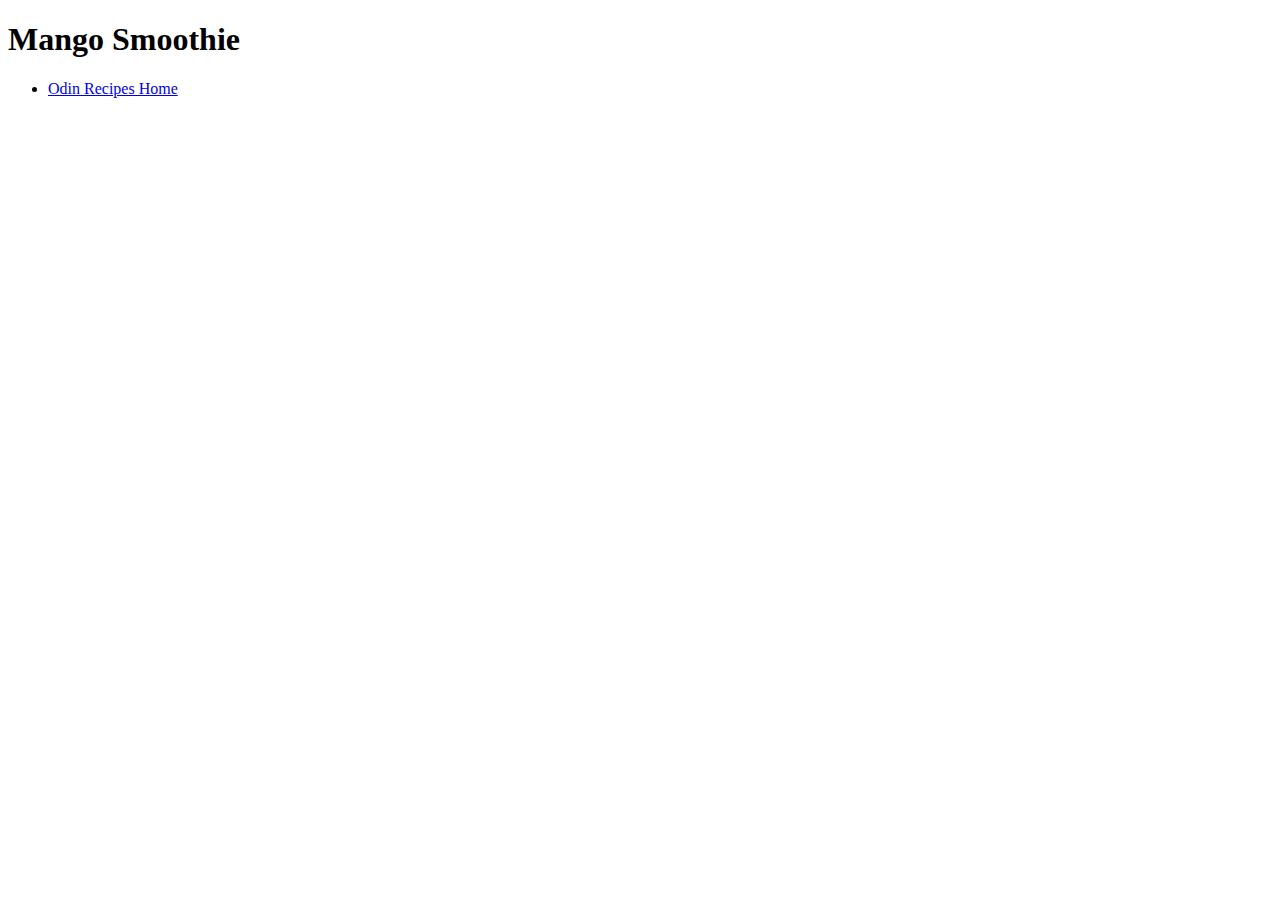
==== recipes/mango-smoothie.html @ 312bb734 "Add boilerplate html index page, mango smoothie page, and a recipes directroy" ====
<!DOCTYPE html>
<html lang="en">
<head>
    <meta charset="UTF-8">
    <meta http-equiv="X-UA-Compatible" content="IE=edge">
    <meta name="viewport" content="width=device-width, initial-scale=1.0">
    <title>Odin Recipes: Smoothie</title>
</head>
<body>
    <h1>Mango Smoothie</h1>
    <nav>
        <ul>
            <li><a href="../index.html">Odin Recipes Home</a></li>
        </ul>
    </nav> 
</body>
</html>
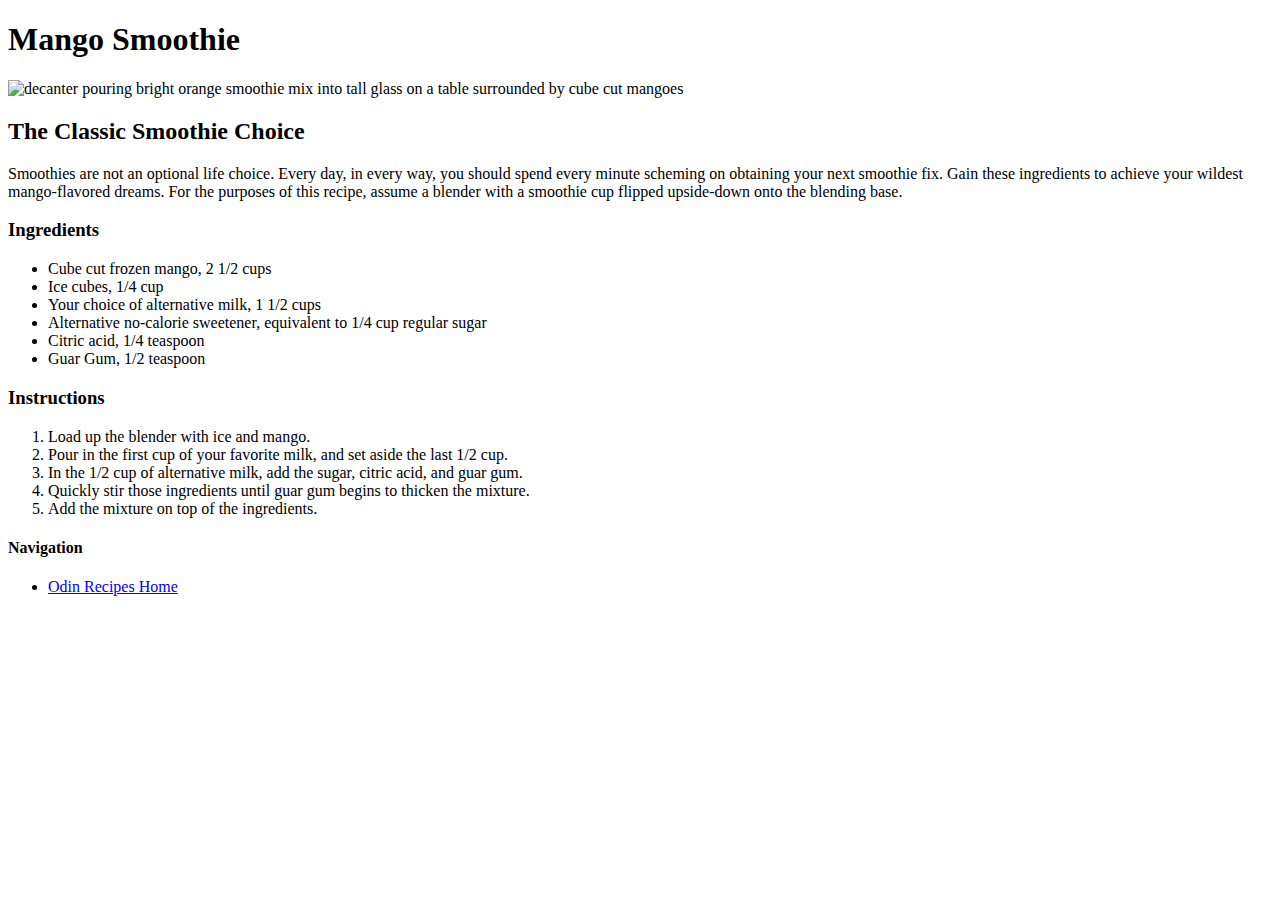
==== commit e323bd18: "Update index and add content to smoothie recipe page" ====
--- a/recipes/mango-smoothie.html
+++ b/recipes/mango-smoothie.html
@@ -8,10 +8,33 @@
 </head>
 <body>
     <h1>Mango Smoothie</h1>
+    <img src="https://images.unsplash.com/photo-1622887500410-a093b67c40e9?ixid=MnwxMjA3fDB8MHxwaG90by1wYWdlfHx8fGVufDB8fHx8&ixlib=rb-1.2.1&auto=format&fit=crop&w=987&q=80" alt="decanter pouring bright orange smoothie mix into tall glass on a table surrounded by cube cut mangoes">
+    <h2>The Classic Smoothie Choice</h2>
+      <p>
+          Smoothies are not an optional life choice. Every day, in every way, you should spend every minute scheming on obtaining your next smoothie fix. Gain these ingredients to achieve your wildest mango-flavored dreams. For the purposes of this recipe, assume a blender with a smoothie cup flipped upside-down onto the blending base.
+      </p>
+    <h3>Ingredients</h3>
+      <ul>
+        <li>Cube cut frozen mango, 2 1/2 cups</li>
+        <li>Ice cubes, 1/4 cup</li>
+        <li>Your choice of alternative milk, 1 1/2 cups</li>
+        <li>Alternative no-calorie sweetener, equivalent to 1/4 cup regular sugar</li>
+        <li>Citric acid, 1/4 teaspoon</li>
+        <li>Guar Gum, 1/2 teaspoon</li>
+      </ul>
+    <h3>Instructions</h3>
+      <ol>
+        <li>Load up the blender with ice and mango.</li>
+        <li>Pour in the first cup of your favorite milk, and set aside the last 1/2 cup.</li>
+        <li>In the 1/2 cup of alternative milk, add the sugar, citric acid, and guar gum.</li>
+        <li>Quickly stir those ingredients until guar gum begins to thicken the mixture.</li>
+        <li>Add the mixture on top of the ingredients.</li>
+      </ol>
     <nav>
-        <ul>
-            <li><a href="../index.html">Odin Recipes Home</a></li>
-        </ul>
+      <h4>Navigation</h4>
+      <ul>
+        <li><a href="../index.html">Odin Recipes Home</a></li>
+      </ul>
     </nav> 
 </body>
 </html>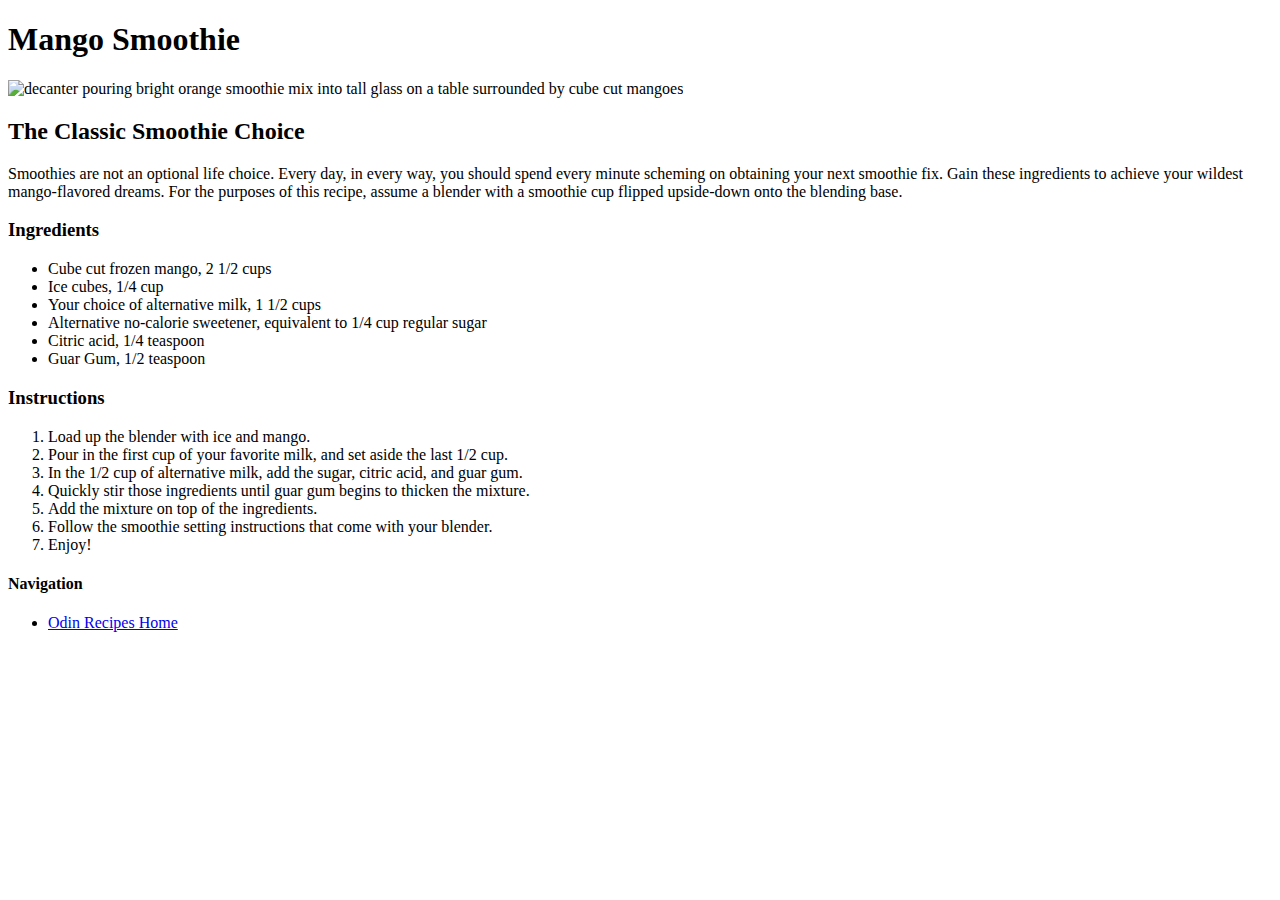
==== commit f6f755a6: "Modify smoothie recipe instructions" ====
--- a/recipes/mango-smoothie.html
+++ b/recipes/mango-smoothie.html
@@ -29,6 +29,8 @@
         <li>In the 1/2 cup of alternative milk, add the sugar, citric acid, and guar gum.</li>
         <li>Quickly stir those ingredients until guar gum begins to thicken the mixture.</li>
         <li>Add the mixture on top of the ingredients.</li>
+        <li>Follow the smoothie setting instructions that come with your blender.</li>
+        <li>Enjoy!</li>
       </ol>
     <nav>
       <h4>Navigation</h4>
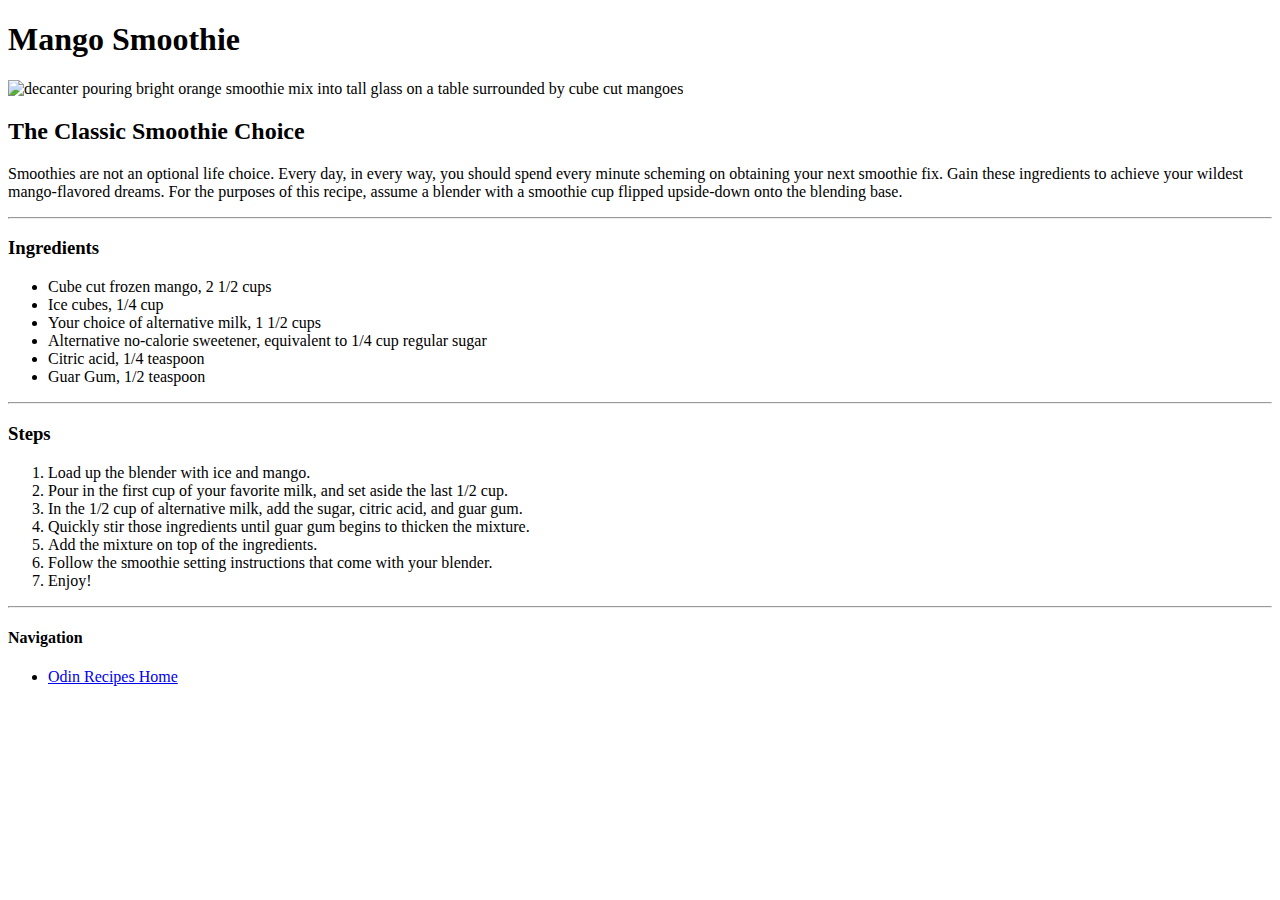
==== commit 500743ce: "Add horizontal lines to recipe pages" ====
--- a/recipes/mango-smoothie.html
+++ b/recipes/mango-smoothie.html
@@ -7,12 +7,14 @@
     <title>Odin Recipes: Smoothie</title>
 </head>
 <body>
-    <h1>Mango Smoothie</h1>
-    <img src="https://images.unsplash.com/photo-1622887500410-a093b67c40e9?ixid=MnwxMjA3fDB8MHxwaG90by1wYWdlfHx8fGVufDB8fHx8&ixlib=rb-1.2.1&auto=format&fit=crop&w=987&q=80" alt="decanter pouring bright orange smoothie mix into tall glass on a table surrounded by cube cut mangoes">
-    <h2>The Classic Smoothie Choice</h2>
-      <p>
-          Smoothies are not an optional life choice. Every day, in every way, you should spend every minute scheming on obtaining your next smoothie fix. Gain these ingredients to achieve your wildest mango-flavored dreams. For the purposes of this recipe, assume a blender with a smoothie cup flipped upside-down onto the blending base.
-      </p>
+  <h1>Mango Smoothie</h1>
+  <img src="https://images.unsplash.com/photo-1622887500410-a093b67c40e9?ixid=MnwxMjA3fDB8MHxwaG90by1wYWdlfHx8fGVufDB8fHx8&ixlib=rb-1.2.1&auto=format&fit=crop&w=987&q=80" alt="decanter pouring bright orange smoothie mix into tall glass on a table surrounded by cube cut mangoes">
+  <h2>The Classic Smoothie Choice</h2>
+    <p>
+        Smoothies are not an optional life choice. Every day, in every way, you should spend every minute scheming on obtaining your next smoothie fix. Gain these ingredients to achieve your wildest mango-flavored dreams. For the purposes of this recipe, assume a blender with a smoothie cup flipped upside-down onto the blending base.
+    </p>
+  <hr>
+  <section class="recipe-section">
     <h3>Ingredients</h3>
       <ul>
         <li>Cube cut frozen mango, 2 1/2 cups</li>
@@ -22,7 +24,8 @@
         <li>Citric acid, 1/4 teaspoon</li>
         <li>Guar Gum, 1/2 teaspoon</li>
       </ul>
-    <h3>Instructions</h3>
+      <hr>
+    <h3>Steps</h3>
       <ol>
         <li>Load up the blender with ice and mango.</li>
         <li>Pour in the first cup of your favorite milk, and set aside the last 1/2 cup.</li>
@@ -32,6 +35,8 @@
         <li>Follow the smoothie setting instructions that come with your blender.</li>
         <li>Enjoy!</li>
       </ol>
+      <hr>
+  </section>
     <nav>
       <h4>Navigation</h4>
       <ul>
